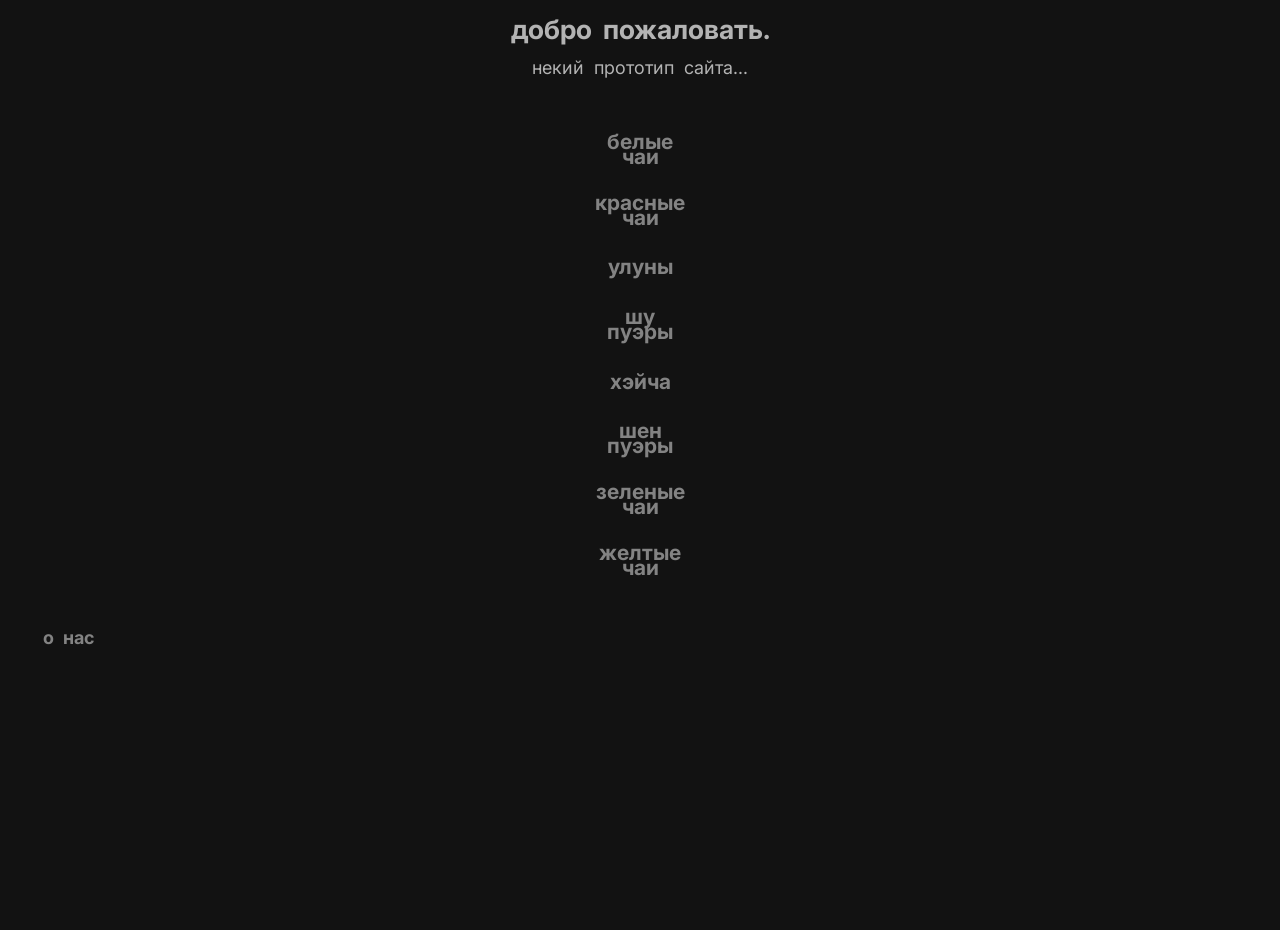
==== index.html @ ff762298 "Update index.html" ====
<!DOCTYPE html>
<html lang="ru">
<head>
    <meta name="viewport" content="width=device-width, initial-scale=1.0">
    <meta charset="UTF-8">
    <title>china-tea:Главная страница</title>
    <link rel="stylesheet" href="./index.css">

</head>
<body id="body">
  <nav id="Shrift">
    <form id="main-form"></form>

        
<center> 
    <h1 id="Welcome">Добро пожаловать.</h1>
        <p id="Lore"> 
            Некий прототип сайта...
        </p>
</center>
<br>
<center>

<div>
        <h3><a href="./WhiteTea.html">Белые чаи</a></h3>
        <h3><a href="./RedTea.html">Красные чаи</a></h3>
        <h3><a href="./olon.html">Улуны</a></h3>
        <h3><a href="./ShuPuer.html">Шу пуэры</a></h3>
        <h3><a href="./KheyCha.html">Хэйча</a></h3>
        <h3><a href="./Shen.html">Шен пуэры</a></h3>
        <h3><a href="./GreenTea.html">Зеленые чаи</a></h3>
        <h3><a href="./YellowTea.html">Желтые чаи</a></h3>
</div>

</center>
      <footer>
            <a href="./OurSite.html" id="OurSite"><h4>О нас</h4></a>
      </footer>
  </nav>


</body>
</html>
---- index.css ----
@import url('https://fonts.googleapis.com/css2?family=Inter:ital,opsz,wght@0,14..32,100..900;1,14..32,100..900&display=swap');

#Shrift {
    color: #b3b3b3;
    font-size: 18px;
    font-family: "Inter", sans-serif;

    text-transform: lowercase;
    word-spacing: 5px;
    letter-spacing: 0px;
    line-height: 15px;
}

#body {
    min-height: 100vh;
    background-color: #121212;
    background-repeat: no-repeat;
    background-size: cover;
}

a {
  display: flex;
  align-items: center;
  justify-content: center;
  box-sizing: border-box;
  width: 120px;
  min-height: 32px;
  padding: 5px 8px;
  opacity: 0.7;

  text-align: center;
  text-decoration: none;
  background-color: transparent;
  color: #b3b3b3;


  transition: background-color 150ms ease, transform 100ms ease;
}

a:hover {
  background-color: transparent;
  transform: scale(0.97)
}

a:active {
  background-color: transparent;
  transform: scale(0.93);
}
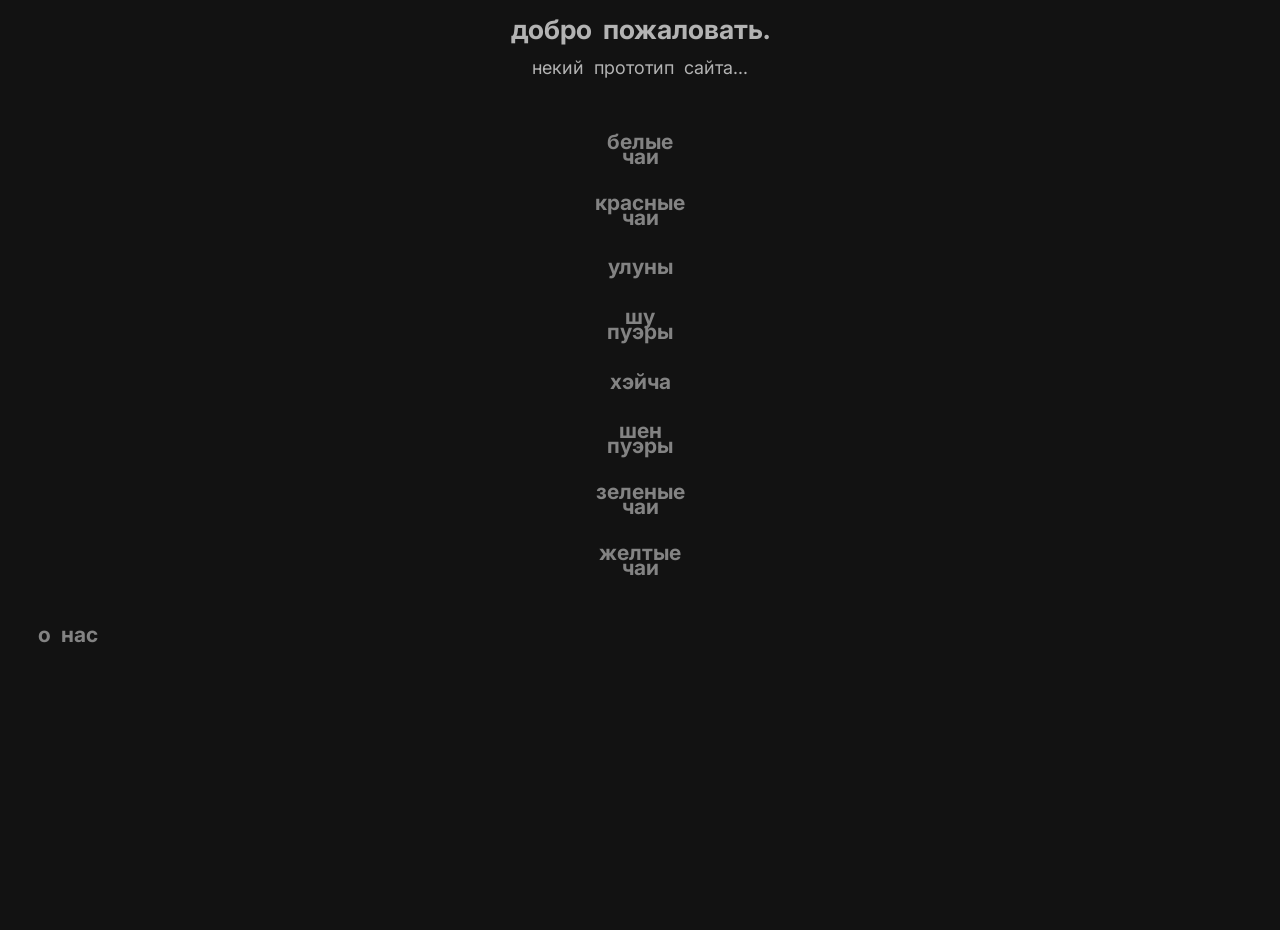
==== commit 5e0456f1: "Update index.html" ====
--- a/index.html
+++ b/index.html
@@ -34,7 +34,7 @@
 
 </center>
       <footer>
-            <a href="./OurSite.html" id="OurSite"><h4>О нас</h4></a>
+            <a href="./OurSite.html"><h3>О нас</h3></a>
       </footer>
   </nav>
 
--- a/index.css
+++ b/index.css
@@ -46,3 +46,4 @@
   background-color: transparent;
   transform: scale(0.93);
 }
+
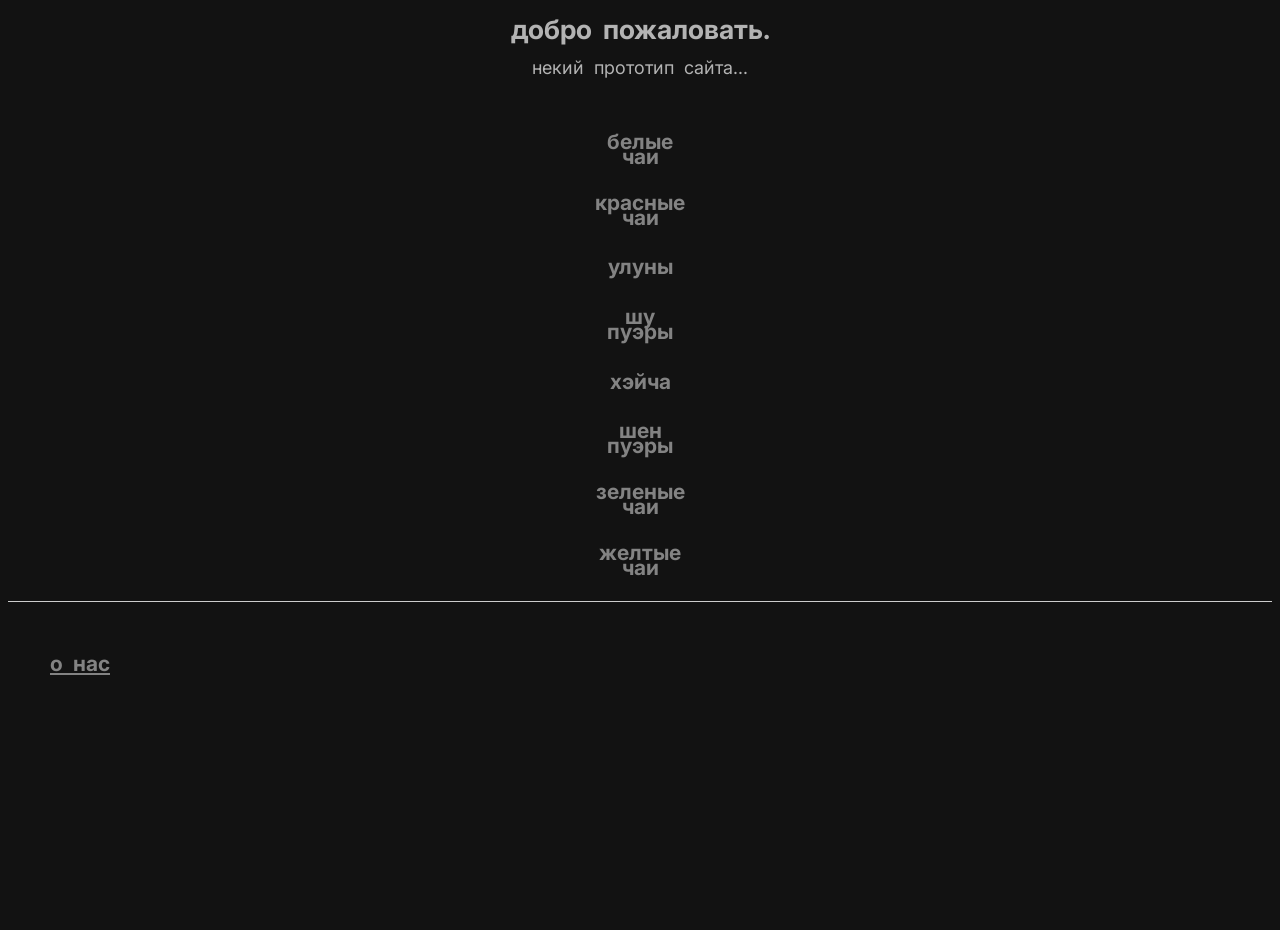
==== commit b55e4b62: "Update index.html" ====
--- a/index.html
+++ b/index.html
@@ -32,10 +32,11 @@
         <h3><a href="./YellowTea.html">Желтые чаи</a></h3>
 </div>
 
-</center>
       <footer>
             <a href="./OurSite.html"><h3>О нас</h3></a>
       </footer>
+    
+</center>
   </nav>
 
 
--- a/index.css
+++ b/index.css
@@ -47,3 +47,16 @@
   transform: scale(0.93);
 }
 
+footer a {
+    text-decoration: underline;
+    position: absolute;
+    left: 20px;
+    top: 630px;
+}
+
+footer {
+  border-top: 0.45px solid #ccc;
+}
+
+
+
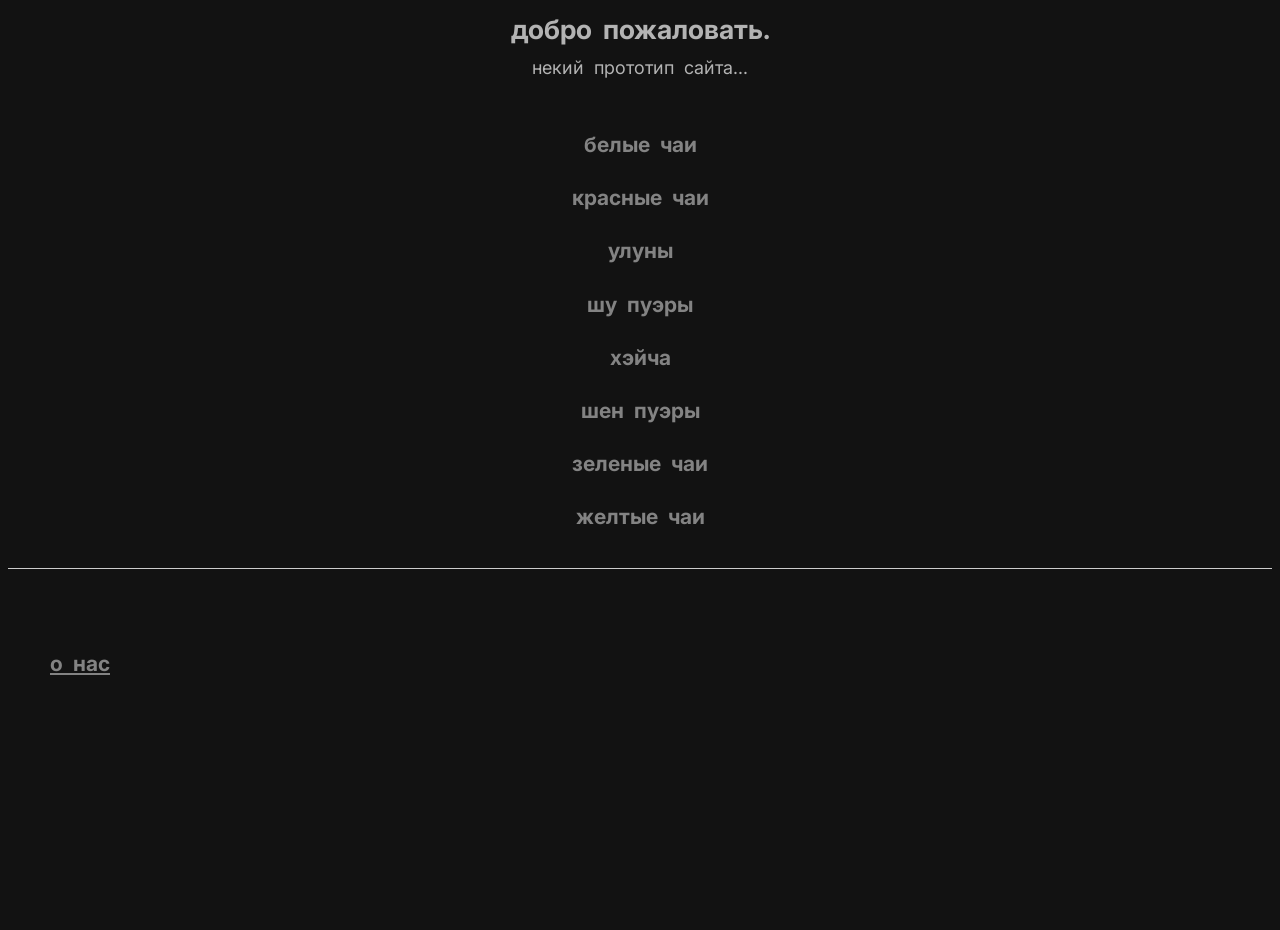
==== commit 34ae539f: "Update index.html" ====
--- a/index.html
+++ b/index.html
@@ -21,17 +21,19 @@
 <br>
 <center>
 
-<div>
-        <h3><a href="./WhiteTea.html">Белые чаи</a></h3>
-        <h3><a href="./RedTea.html">Красные чаи</a></h3>
-        <h3><a href="./olon.html">Улуны</a></h3>
-        <h3><a href="./ShuPuer.html">Шу пуэры</a></h3>
-        <h3><a href="./KheyCha.html">Хэйча</a></h3>
-        <h3><a href="./Shen.html">Шен пуэры</a></h3>
-        <h3><a href="./GreenTea.html">Зеленые чаи</a></h3>
-        <h3><a href="./YellowTea.html">Желтые чаи</a></h3>
-</div>
-
+    <div>
+            <h3><a href="./WhiteTea.html">Белые чаи</a></h3>
+            <h3><a href="./RedTea.html">Красные чаи</a></h3>
+            <h3><a href="./olon.html">Улуны</a></h3>
+            <h3><a href="./ShuPuer.html">Шу пуэры</a></h3>
+            <h3><a href="./KheyCha.html">Хэйча</a></h3>
+            <h3><a href="./Shen.html">Шен пуэры</a></h3>
+            <h3><a href="./GreenTea.html">Зеленые чаи</a></h3>
+            <h3><a href="./YellowTea.html">Желтые чаи</a></h3>
+    </div>
+</center>
+    <br>
+<center>
       <footer>
             <a href="./OurSite.html"><h3>О нас</h3></a>
       </footer>
--- a/index.css
+++ b/index.css
@@ -47,6 +47,10 @@
   transform: scale(0.93);
 }
 
+a {
+    white-space: nowrap;
+}
+
 footer a {
     text-decoration: underline;
     position: absolute;
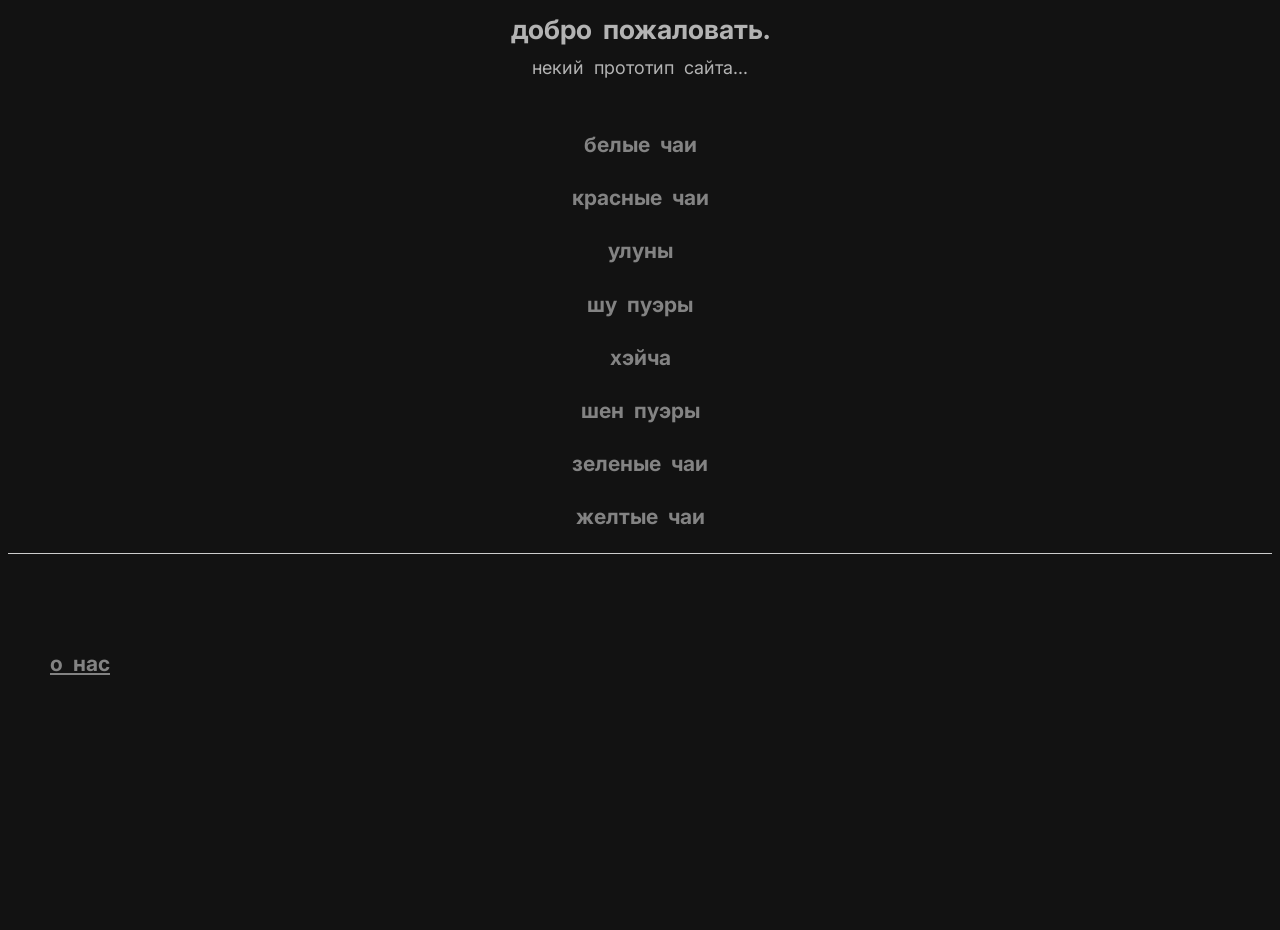
==== commit 665520a4: "Update index.html" ====
--- a/index.html
+++ b/index.html
@@ -32,13 +32,10 @@
             <h3><a href="./YellowTea.html">Желтые чаи</a></h3>
     </div>
 </center>
-    <br>
-<center>
+      
       <footer>
             <a href="./OurSite.html"><h3>О нас</h3></a>
-      </footer>
-    
-</center>
+      </footer>   
   </nav>
 
 
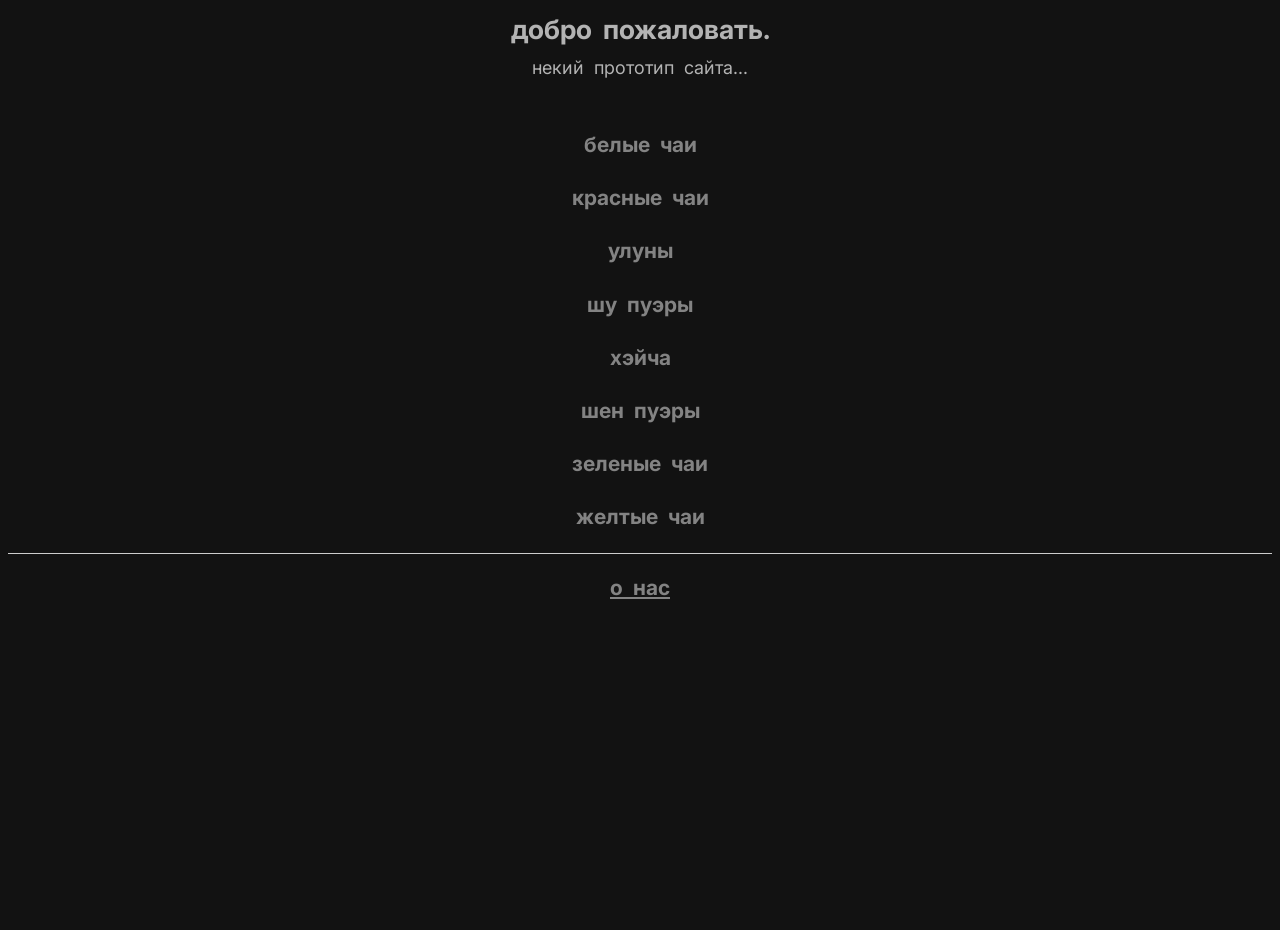
==== commit 77e216c1: "Update index.html" ====
--- a/index.html
+++ b/index.html
@@ -32,9 +32,11 @@
             <h3><a href="./YellowTea.html">Желтые чаи</a></h3>
     </div>
 </center>
-      
+
       <footer>
+          <center>
             <a href="./OurSite.html"><h3>О нас</h3></a>
+          </center>
       </footer>   
   </nav>
 
--- a/index.css
+++ b/index.css
@@ -53,14 +53,8 @@
 
 footer a {
     text-decoration: underline;
-    position: absolute;
-    left: 20px;
-    top: 630px;
 }
 
 footer {
   border-top: 0.45px solid #ccc;
 }
-
-
-
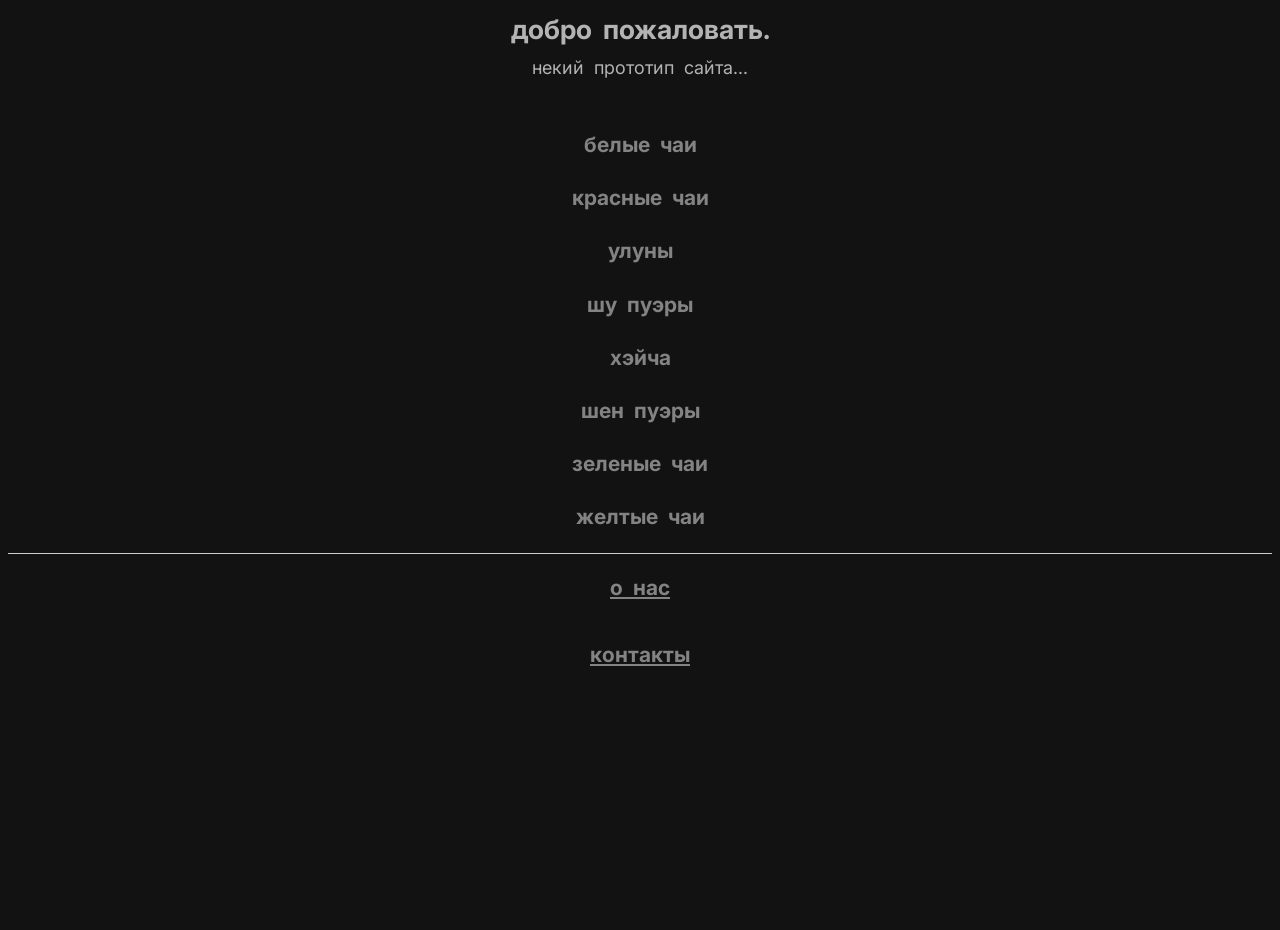
==== commit d1f53af6: "Update index.html" ====
--- a/index.html
+++ b/index.html
@@ -36,6 +36,7 @@
       <footer>
           <center>
             <a href="./OurSite.html"><h3>О нас</h3></a>
+            <a href="./Contacts.html"><h3>Контакты</h3></a>
           </center>
       </footer>   
   </nav>
